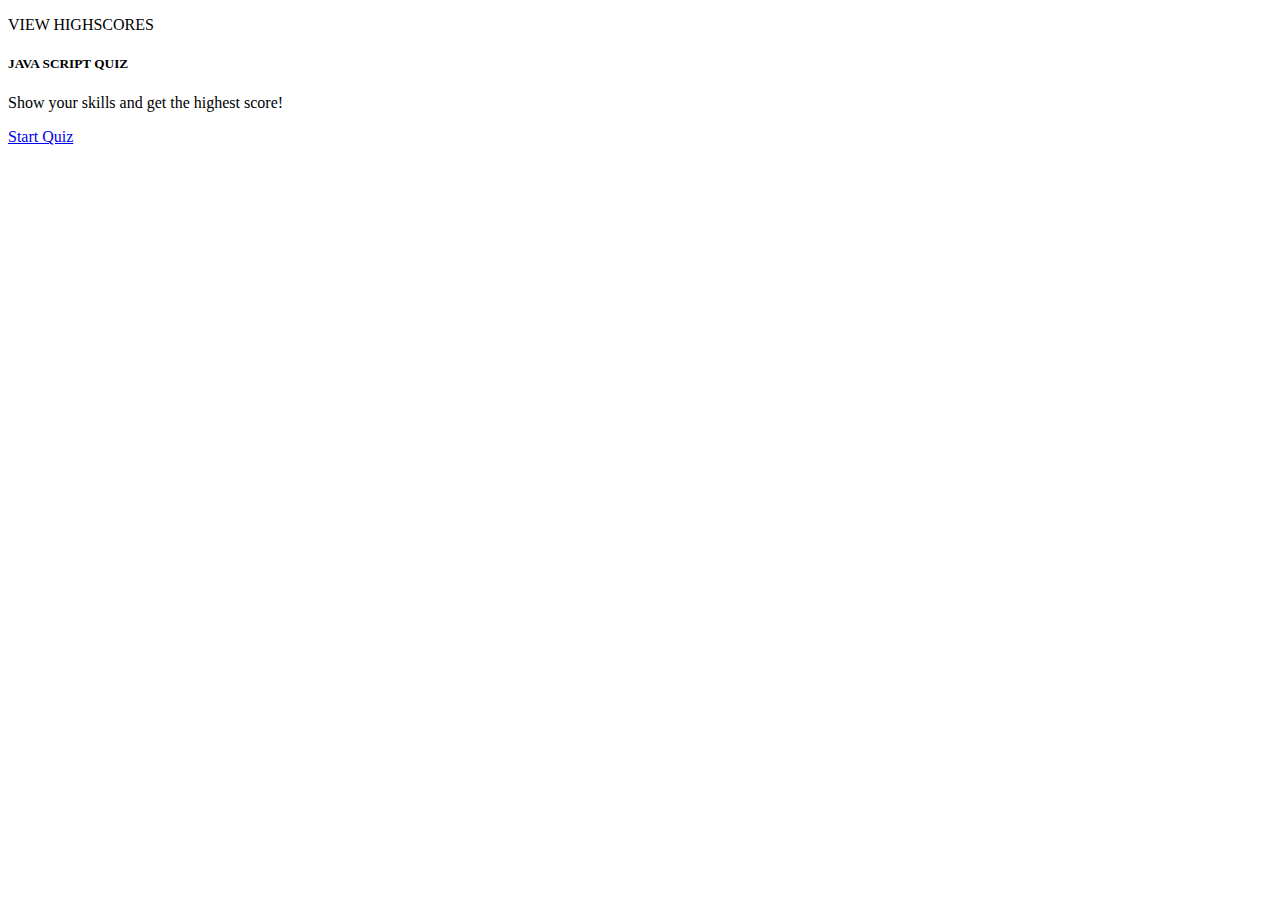
==== index.html @ 96273fcd "upload homework" ====
<!DOCTYPE html>
<html lang="en">

<head>
    <meta charset="UTF-8">
    <meta name="viewport" content="width=device-width, initial-scale=1.0">
    <title>Knowledge Check</title>

    <link href="https://cdn.jsdelivr.net/npm/bootstrap@5.0.0-beta1/dist/css/bootstrap.min.css" rel="stylesheet"
        integrity="sha384-giJF6kkoqNQ00vy+HMDP7azOuL0xtbfIcaT9wjKHr8RbDVddVHyTfAAsrekwKmP1" crossorigin="anonymous">

</head>


<body>
    <div class="container">
        <div class="row">
            <div class="col-md-2 text-primary">
                <p>VIEW HIGHSCORES</p>

            </div>


        </div>

        <div class="card text-center">
            <div class="row">
                <div class="col-md-12">
                    <div class="card-body text-white bg-dark">
                        <h5 class="card-title">JAVA SCRIPT QUIZ</h5>
                        <p class="card-text">Show your skills and get the highest score!</p>
                        <a href="#" class="btn btn-success">Start Quiz</a>
                    </div>
                </div>
            </div>


        </div>
    </div>













    <script src="https://cdn.jsdelivr.net/npm/bootstrap@5.0.0-beta1/dist/js/bootstrap.bundle.min.js"
        integrity="sha384-ygbV9kiqUc6oa4msXn9868pTtWMgiQaeYH7/t7LECLbyPA2x65Kgf80OJFdroafW"
        crossorigin="anonymous"></script>
</body>

</html>
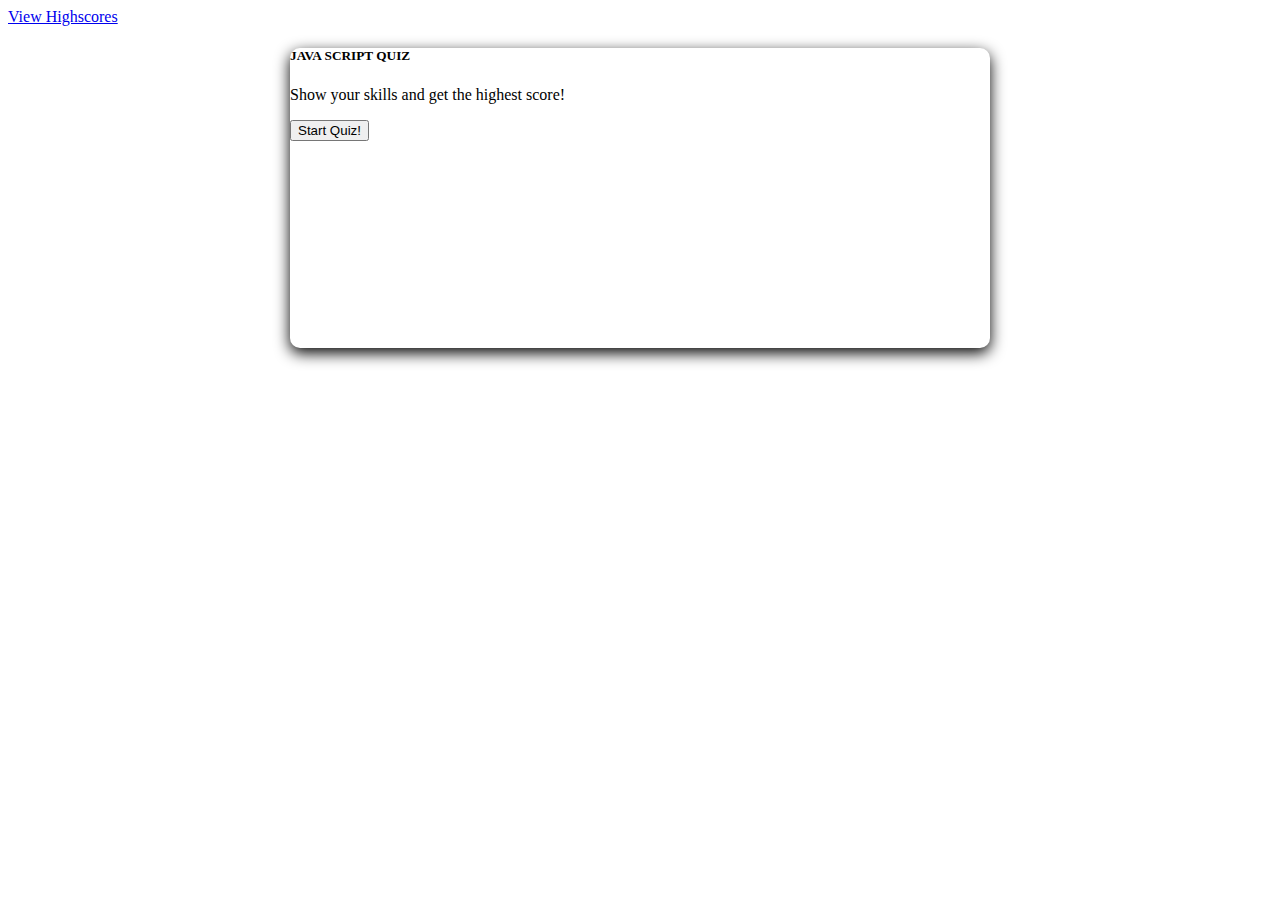
==== commit c4472f2b: "main2.js add" ====
--- a/index.html
+++ b/index.html
@@ -9,27 +9,27 @@
     <link href="https://cdn.jsdelivr.net/npm/bootstrap@5.0.0-beta1/dist/css/bootstrap.min.css" rel="stylesheet"
         integrity="sha384-giJF6kkoqNQ00vy+HMDP7azOuL0xtbfIcaT9wjKHr8RbDVddVHyTfAAsrekwKmP1" crossorigin="anonymous">
 
+    <link rel="stylesheet" href="style.css">
+
 </head>
 
 
 <body>
-    <div class="container">
-        <div class="row">
-            <div class="col-md-2 text-primary">
-                <p>VIEW HIGHSCORES</p>
+    <a href="hs.index.html">View Highscores</a>
 
-            </div>
+    <div class="container" id="containerI">
+        <div class="card text-center">
+            <div class="row bg-dark">
+                <div class="card-body text-white bg-dark">
+                    <div id="currentTime"></div>
+                    <div id="questionsDiv text-dark">
+                        <h5 class="card-title">JAVA SCRIPT QUIZ</h5>
+                        <p class="card-text">Show your skills and get the highest score!</p>
+                        <ul id="choices"></ul>
+
+                        <button class="btn btn-primary clickToStart" type="button">Start Quiz!</button>
 
 
-        </div>
-
-        <div class="card text-center">
-            <div class="row">
-                <div class="col-md-12">
-                    <div class="card-body text-white bg-dark">
-                        <h5 class="card-title">JAVA SCRIPT QUIZ</h5>
-                        <p class="card-text">Show your skills and get the highest score!</p>
-                        <a href="#" class="btn btn-success">Start Quiz</a>
                     </div>
                 </div>
             </div>
@@ -49,10 +49,12 @@
 
 
 
-
     <script src="https://cdn.jsdelivr.net/npm/bootstrap@5.0.0-beta1/dist/js/bootstrap.bundle.min.js"
         integrity="sha384-ygbV9kiqUc6oa4msXn9868pTtWMgiQaeYH7/t7LECLbyPA2x65Kgf80OJFdroafW"
         crossorigin="anonymous"></script>
+
+    
+<script src="main.js"></script>
 </body>
 
 </html>--- a/style.css
+++ b/style.css
@@ -0,0 +1,24 @@
+
+.container{
+    margin : 20px auto;
+    background-color:white;
+    height: 300px;
+    width : 700px;
+    border-radius: 10px;
+    box-shadow: 0px 5px 15px 0px;
+    
+}
+
+
+
+
+
+
+
+
+
+
+
+
+
+
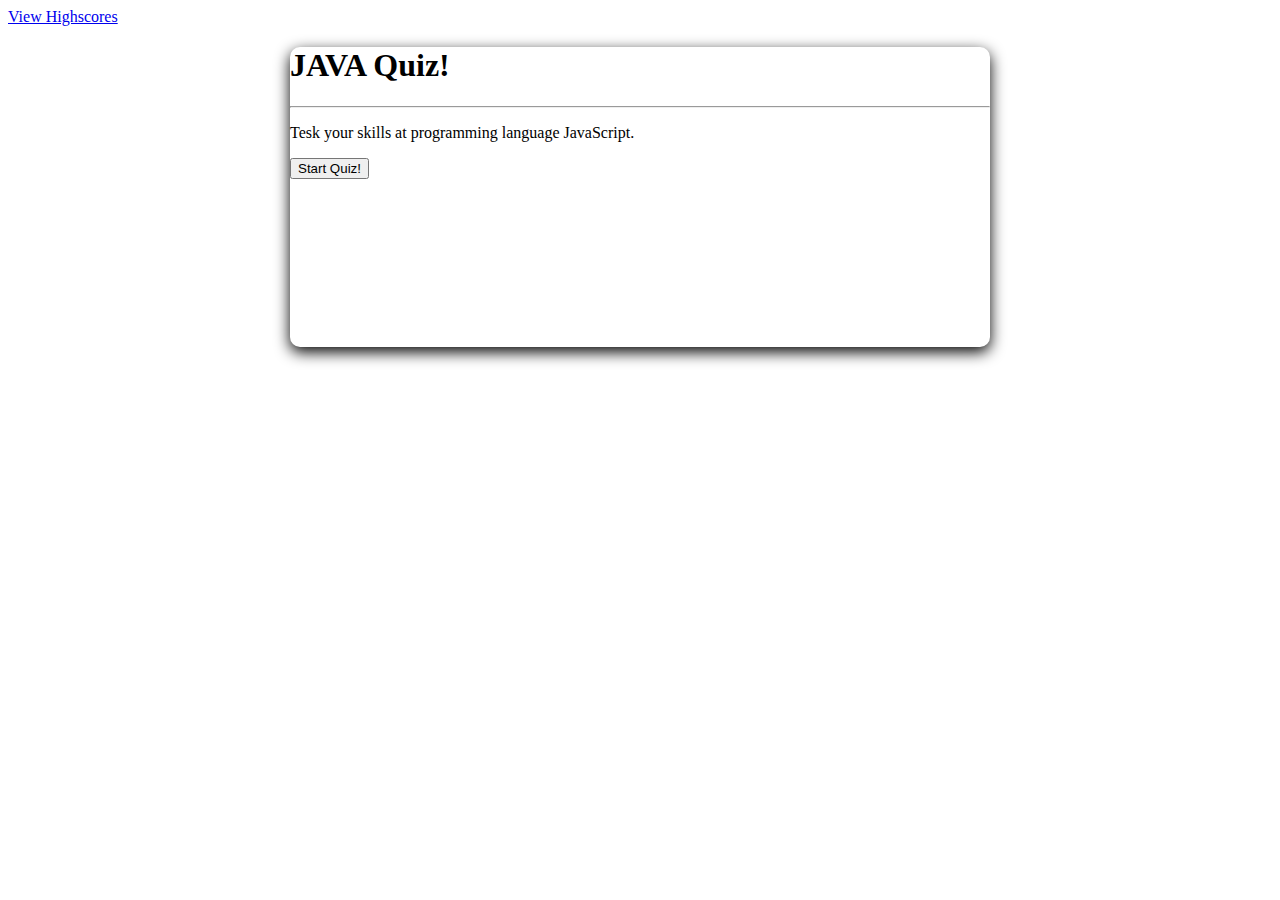
==== commit b165ced6: "Final upload for my assignment" ====
--- a/index.html
+++ b/index.html
@@ -17,25 +17,24 @@
 <body>
     <a href="hs.index.html">View Highscores</a>
 
-    <div class="container" id="containerI">
-        <div class="card text-center">
-            <div class="row bg-dark">
-                <div class="card-body text-white bg-dark">
-                    <div id="currentTime"></div>
-                    <div id="questionsDiv text-dark">
-                        <h5 class="card-title">JAVA SCRIPT QUIZ</h5>
-                        <p class="card-text">Show your skills and get the highest score!</p>
-                        <ul id="choices"></ul>
+    <div class="container">
+        <div class="row">
+            <div class="jumbotron text-center">
+                <div class="currentTime"> </div>
+                <div class="questionsDiv">
+                    <h1 class="display-4">JAVA Quiz!</h1>
+                    <Div class="currentTime"> </div>
+                    <hr class="my-4">
+                    <p> Tesk your skills at programming language JavaScript.
+                    </p>
+                    <p class="lead">
+                        <button class="btn btn-primary clickToStart" type="button">Start Quiz!</button>
+                    </p>
 
-                        <button class="btn btn-primary clickToStart" type="button">Start Quiz!</button>
-
-
-                    </div>
                 </div>
             </div>
+        </div>
 
-
-        </div>
     </div>
 
 
@@ -53,8 +52,8 @@
         integrity="sha384-ygbV9kiqUc6oa4msXn9868pTtWMgiQaeYH7/t7LECLbyPA2x65Kgf80OJFdroafW"
         crossorigin="anonymous"></script>
 
-    
-<script src="main.js"></script>
+
+    <script src="main.js"></script>
 </body>
 
 </html>--- a/style.css
+++ b/style.css
@@ -22,3 +22,7 @@
 
 
 
+
+
+
+
